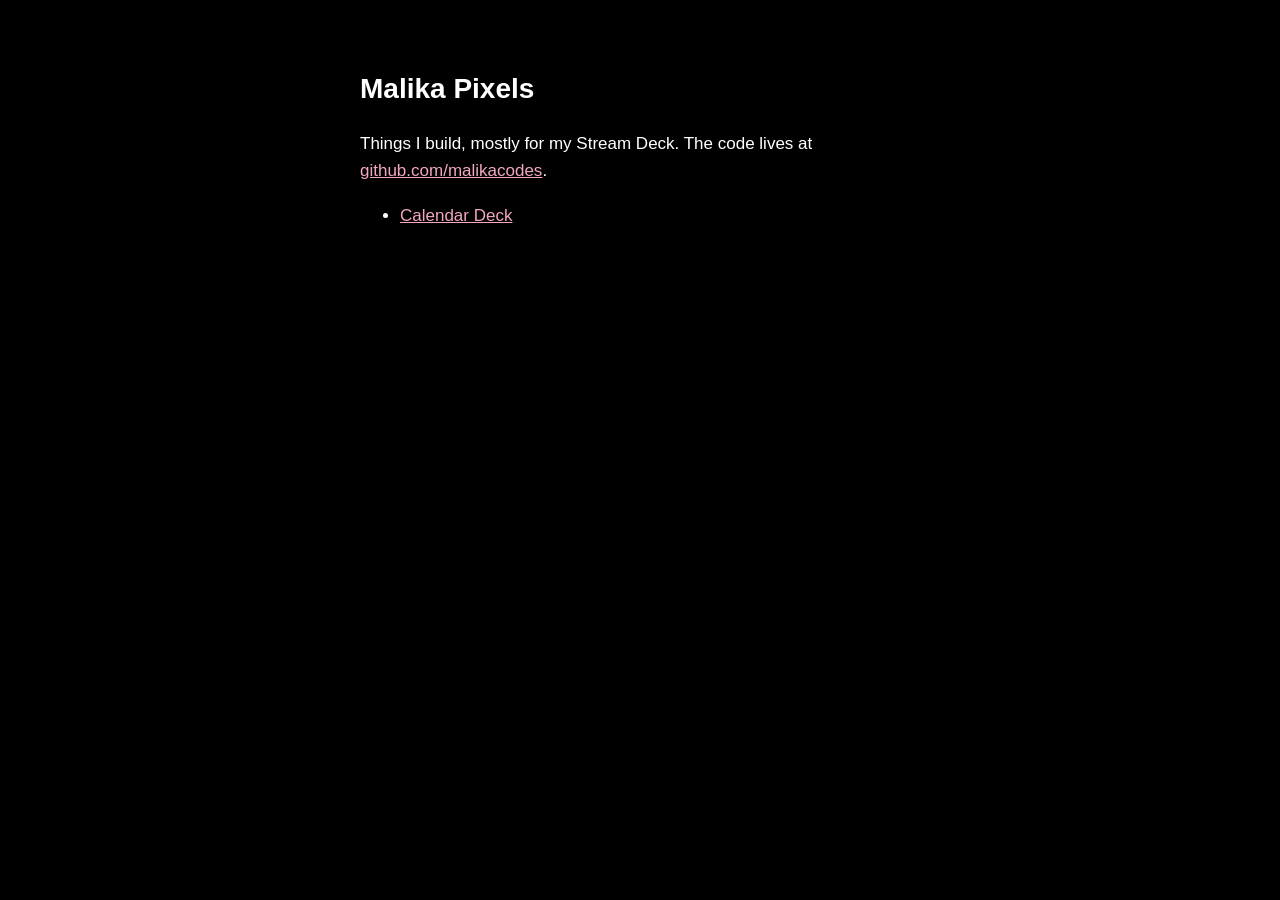
==== index.html @ cbf4c99c "Calendar Deck's home page and privacy policy, plus a front page that links to it" ====
<!doctype html>
<html lang="en">
<head>
  <meta charset="utf-8">
  <meta name="viewport" content="width=device-width, initial-scale=1">
  <title>Malika Pixels</title>
  <link rel="stylesheet" href="/style.css">
</head>
<body>
  <main>
    <h1>Malika Pixels</h1>
    <p>Things I build, mostly for my Stream Deck. The code lives at <a href="https://github.com/malikacodes">github.com/malikacodes</a>.</p>
    <ul>
      <li><a href="/calendar-deck/">Calendar Deck</a></li>
    </ul>
  </main>
</body>
</html>
---- style.css ----
/* Same three colors as my Stream Deck keys: black, white, and pink for
   the one thing you can click. */
body {
  margin: 0;
  padding: 48px 16px;
  background: #000000;
  color: #ffffff;
  font: 17px/1.6 -apple-system, BlinkMacSystemFont, "Helvetica Neue", sans-serif;
}

main {
  max-width: 560px;
  margin: 0 auto;
}

h1 {
  font-size: 28px;
  font-weight: 600;
}

a {
  color: #f2a7c3;
}
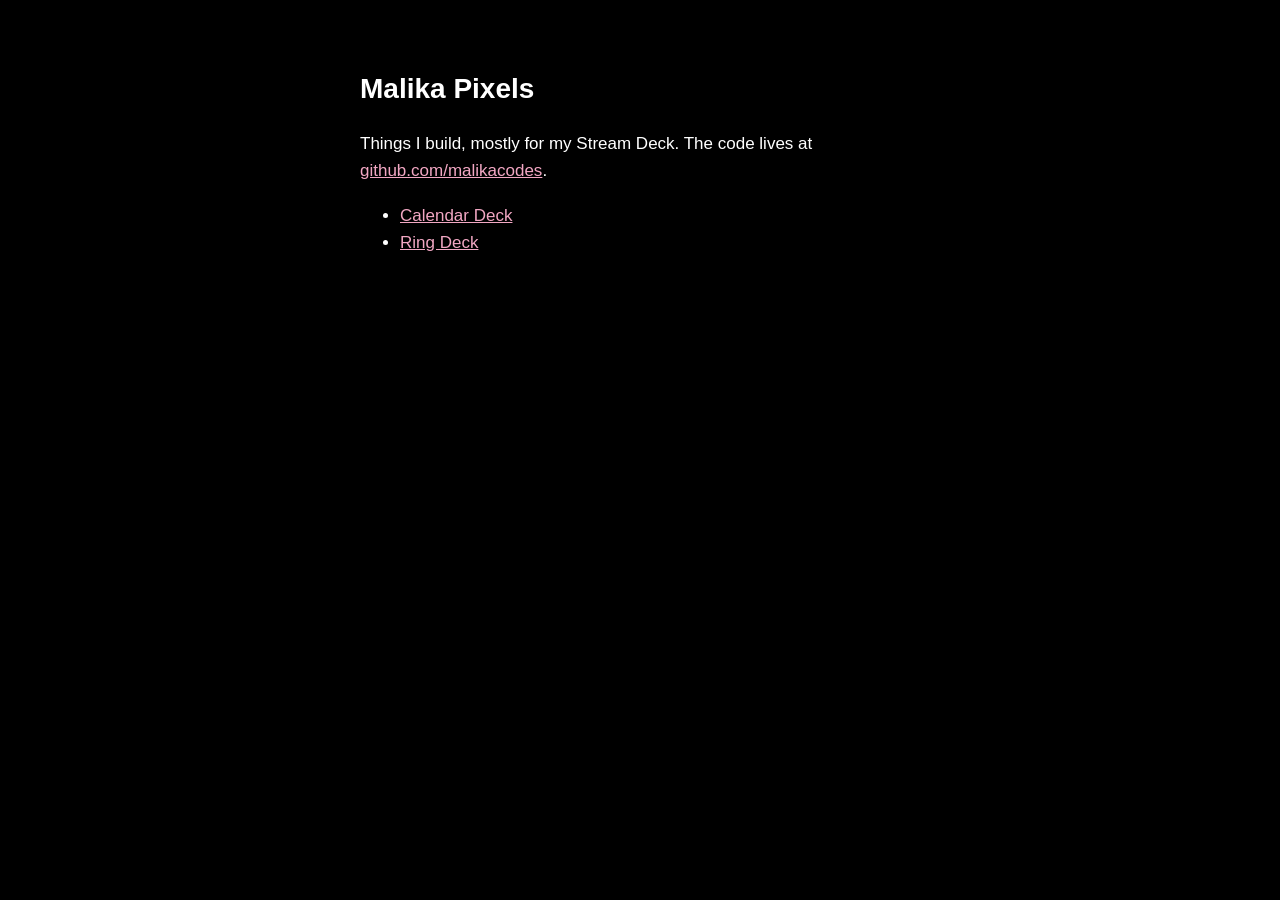
==== commit 3d2f5f1d: "Ring Deck's home page, privacy policy and terms, plus a front page link to it" ====
--- a/index.html
+++ b/index.html
@@ -12,6 +12,7 @@
     <p>Things I build, mostly for my Stream Deck. The code lives at <a href="https://github.com/malikacodes">github.com/malikacodes</a>.</p>
     <ul>
       <li><a href="/calendar-deck/">Calendar Deck</a></li>
+      <li><a href="/ring-deck/">Ring Deck</a></li>
     </ul>
   </main>
 </body>
